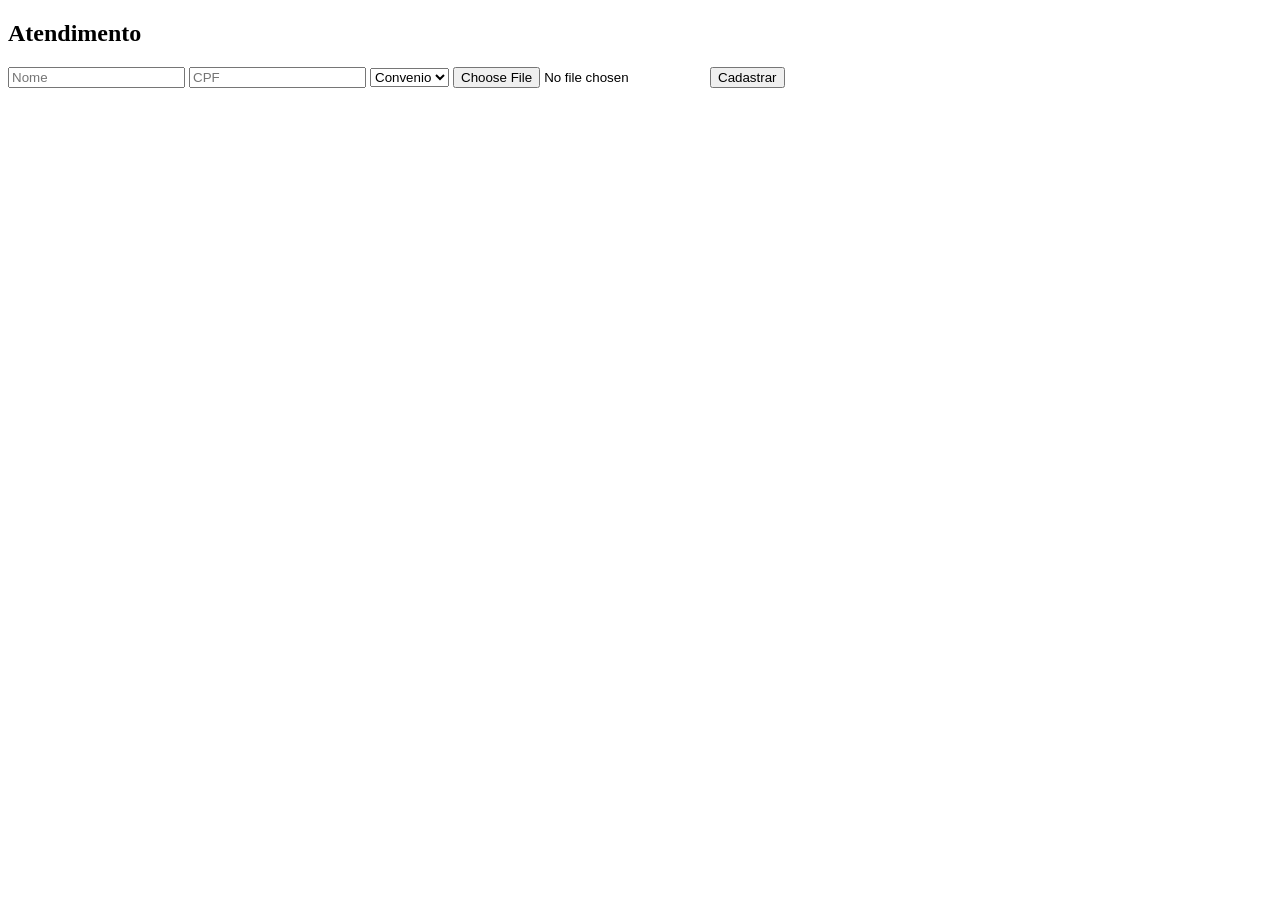
==== frontend/atendimento.html @ 47412a32 "Add files via upload" ====
<!DOCTYPE html>
<html>
<head><link rel="stylesheet" href="style.css"></head>
<body>
<div class="container">
<h2>Atendimento</h2>

<input id="nome" placeholder="Nome">
<input id="cpf" placeholder="CPF">

<select id="tipo">
  <option>Convenio</option>
  <option>Particular</option>
</select>

<input type="file" id="foto">

<button onclick="cadastrar()">Cadastrar</button>
</div>

<script>
function cadastrar(){
 fetch("http://localhost:3000/atendimento",{
  method:"POST",
  headers:{"Content-Type":"application/json"},
  body: JSON.stringify({
    nome: nome.value,
    cpf: cpf.value,
    tipo: tipo.value
  })
 });
 alert("Paciente enviado para triagem");
}
</script>
</body>
</html>
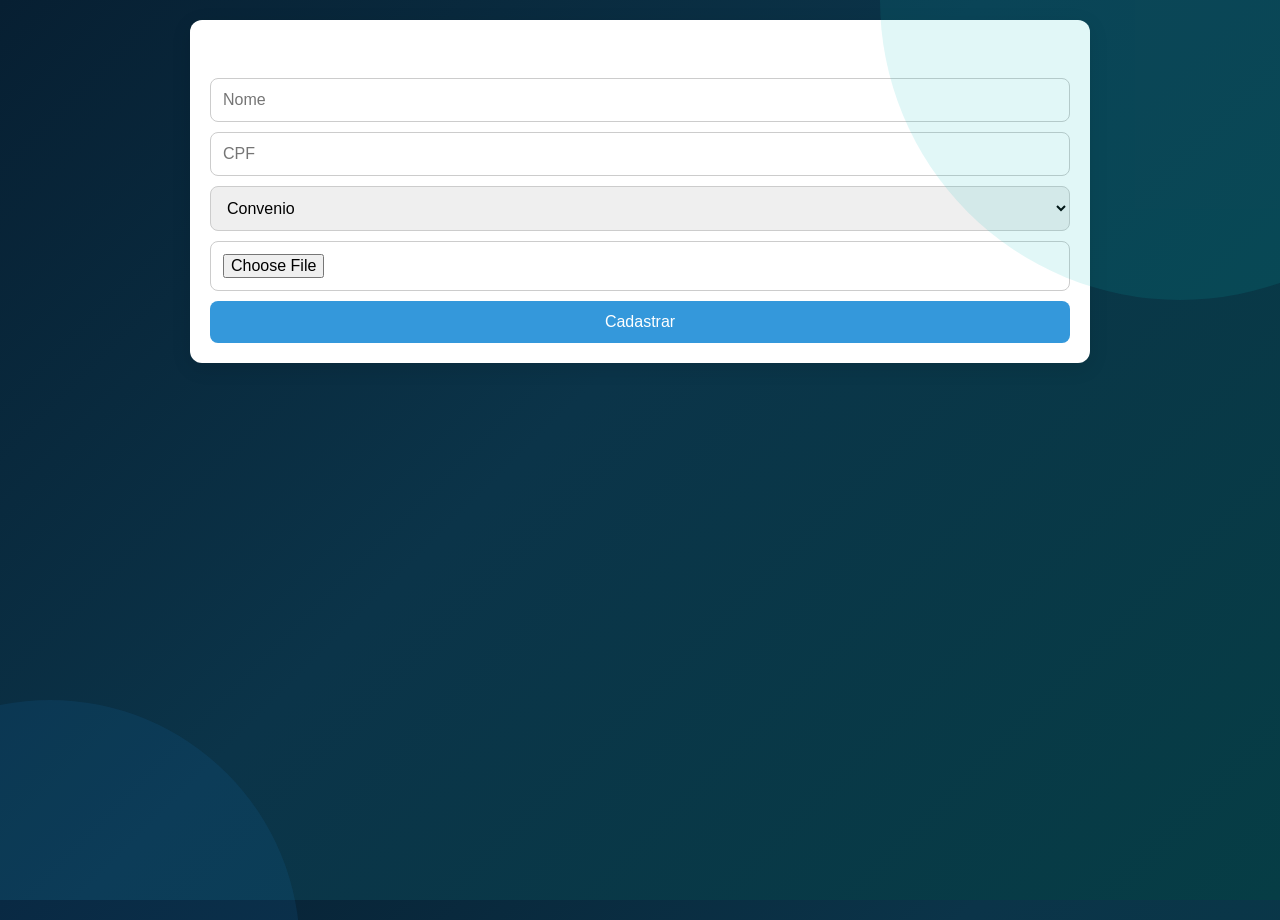
==== commit 9a675062: "Update atendimento.html" ====
--- a/frontend/atendimento.html
+++ b/frontend/atendimento.html
@@ -1,6 +1,6 @@
 <!DOCTYPE html>
 <html>
-<head><link rel="stylesheet" href="style.css"></head>
+<link rel="stylesheet" href="css/style.css">
 <body>
 <div class="container">
 <h2>Atendimento</h2>
@@ -33,4 +33,4 @@
 }
 </script>
 </body>
-</html>+</html>
--- a/frontend/css/style.css
+++ b/frontend/css/style.css
@@ -0,0 +1,2064 @@
+/* =========================================================
+   ESTILOS GERAIS
+   ========================================================= */
+
+body {
+    font-family: Arial;
+    background: #f4f6f9;
+    margin: 0;
+}
+
+.container {
+    width: 90%;
+    max-width: 900px;
+    margin: 20px auto;
+    background: white;
+    padding: 20px;
+    border-radius: 12px;
+    box-shadow: 0 5px 20px rgba(0, 0, 0, 0.1);
+}
+
+input,
+select,
+textarea,
+button {
+    width: 100%;
+    padding: 12px;
+    margin-top: 10px;
+    border-radius: 8px;
+    border: 1px solid #ccc;
+    font-size: 16px;
+}
+
+textarea {
+    min-height: 100px;
+    resize: none;
+}
+
+button {
+    background: #3498db;
+    color: white;
+    border: none;
+    cursor: pointer;
+}
+
+button:hover {
+    background: #2980b9;
+}
+
+.card {
+    border: 1px solid #ddd;
+    padding: 15px;
+    margin: 15px 0;
+    border-radius: 10px;
+    background: white;
+    box-shadow: 0 2px 8px rgba(0, 0, 0, 0.08);
+}
+
+.verde {
+    background: #2ecc71;
+    color: white;
+    padding: 5px 10px;
+    border-radius: 6px;
+}
+
+.amarelo {
+    background: #f1c40f;
+    padding: 5px 10px;
+    border-radius: 6px;
+}
+
+.vermelho {
+    background: #e74c3c;
+    color: white;
+    padding: 5px 10px;
+    border-radius: 6px;
+}
+
+
+
+
+/* =========================================================
+   TELA DE LOGIN
+   ========================================================= */
+
+.login-page {
+    min-height: 100vh;
+
+    display: flex;
+    align-items: center;
+    justify-content: center;
+
+    padding: 20px;
+
+    font-family:
+        Arial,
+        Helvetica,
+        sans-serif;
+
+    background:
+        radial-gradient(
+            circle at 10% 10%,
+            rgba(14, 165, 164, 0.20),
+            transparent 30%
+        ),
+        radial-gradient(
+            circle at 90% 90%,
+            rgba(30, 136, 229, 0.18),
+            transparent 30%
+        ),
+        linear-gradient(
+            135deg,
+            #eaf8ff,
+            #f8fcff,
+            #eafaf7
+        );
+}
+
+
+/* CARTÃO DO LOGIN */
+
+.login-container {
+    width: 100%;
+    max-width: 430px;
+
+    margin: 0;
+
+    padding: 45px 40px;
+
+    background: rgba(255, 255, 255, 0.96);
+
+    border-radius: 24px;
+
+    border: 1px solid #e5eef3;
+
+    box-shadow:
+        0 25px 70px rgba(25, 75, 100, 0.15);
+
+    text-align: center;
+
+    animation: aparecer 0.5s ease;
+}
+
+
+/* LOGO */
+
+.login-container .logo {
+    width: 76px;
+    height: 76px;
+
+    margin: 0 auto 22px;
+
+    display: flex;
+    align-items: center;
+    justify-content: center;
+
+    border-radius: 22px;
+
+    background:
+        linear-gradient(
+            135deg,
+            #08a6a6,
+            #167bd4
+        );
+
+    color: white;
+
+    font-size: 42px;
+    font-weight: bold;
+
+    box-shadow:
+        0 12px 28px rgba(14, 150, 170, 0.25);
+}
+
+
+/* TÍTULO */
+
+.login-container h1 {
+    color: #173b56;
+
+    font-size: 28px;
+
+    margin: 0 0 8px;
+}
+
+
+/* SUBTÍTULO */
+
+.login-container .subtitle {
+    color: #7d909e;
+
+    font-size: 15px;
+
+    margin: 0 0 32px;
+}
+
+
+/* CAMPOS */
+
+.login-container .input-box {
+    text-align: left;
+
+    margin-bottom: 20px;
+}
+
+.login-container .input-box label {
+    display: block;
+
+    margin-bottom: 8px;
+
+    color: #36566d;
+
+    font-size: 14px;
+
+    font-weight: bold;
+}
+
+.login-container .input-box input {
+    width: 100%;
+
+    height: 53px;
+
+    padding: 0 16px;
+
+    margin-top: 0;
+
+    border: 1px solid #d5e1e8;
+
+    border-radius: 12px;
+
+    outline: none;
+
+    background: #f8fbfd;
+
+    color: #173b56;
+
+    font-size: 15px;
+
+    transition: 0.2s;
+
+    box-sizing: border-box;
+}
+
+.login-container .input-box input::placeholder {
+    color: #9aabb7;
+}
+
+.login-container .input-box input:focus {
+    background: white;
+
+    border-color: #0da5a4;
+
+    box-shadow:
+        0 0 0 4px
+        rgba(13, 165, 164, 0.12);
+}
+
+
+/* BOTÃO DO LOGIN */
+
+.login-container button {
+    width: 100%;
+
+    height: 54px;
+
+    margin-top: 4px;
+
+    padding: 0;
+
+    border: none;
+
+    border-radius: 12px;
+
+    background:
+        linear-gradient(
+            135deg,
+            #0ba5a4,
+            #147fd0
+        );
+
+    color: white;
+
+    font-size: 16px;
+
+    font-weight: bold;
+
+    cursor: pointer;
+
+    display: flex;
+
+    align-items: center;
+    justify-content: center;
+
+    gap: 12px;
+
+    box-shadow:
+        0 10px 24px
+        rgba(20, 127, 208, 0.22);
+
+    transition:
+        transform 0.2s ease,
+        box-shadow 0.2s ease,
+        filter 0.2s ease;
+}
+
+.login-container button:hover {
+    transform: translateY(-2px);
+
+    filter: brightness(1.05);
+
+    box-shadow:
+        0 15px 30px
+        rgba(20, 127, 208, 0.28);
+}
+
+.login-container button:active {
+    transform: translateY(0);
+}
+
+
+/* SETA */
+
+.login-container .arrow {
+    font-size: 21px;
+
+    transition: 0.2s;
+}
+
+.login-container button:hover .arrow {
+    transform: translateX(5px);
+}
+
+
+/* MENSAGEM DE ERRO */
+
+#erro {
+    min-height: 20px;
+
+    margin-top: 15px;
+
+    color: #dc3545;
+
+    font-size: 14px;
+
+    font-weight: bold;
+}
+
+
+/* SEGURANÇA */
+
+.login-container .security {
+    margin-top: 25px;
+
+    color: #8b9ba7;
+
+    font-size: 12px;
+}
+
+
+/* ANIMAÇÃO */
+
+@keyframes aparecer {
+
+    from {
+        opacity: 0;
+
+        transform:
+            translateY(20px);
+    }
+
+    to {
+        opacity: 1;
+
+        transform:
+            translateY(0);
+    }
+
+}
+
+
+/* =========================================================
+   RESPONSIVIDADE DO LOGIN
+   ========================================================= */
+
+@media (max-width: 480px) {
+
+    .login-page {
+        padding: 15px;
+    }
+
+    .login-container {
+        padding: 35px 25px;
+
+        border-radius: 20px;
+    }
+
+    .login-container .logo {
+        width: 65px;
+        height: 65px;
+
+        font-size: 36px;
+    }
+
+    .login-container h1 {
+        font-size: 24px;
+    }
+
+}
+
+
+
+/* =========================================================
+   PAINEL MÉDICO
+   ========================================================= */
+
+
+/* CABEÇALHO */
+
+.painel-header {
+    display: flex;
+    justify-content: space-between;
+    align-items: center;
+    margin-bottom: 20px;
+}
+
+.painel-titulo {
+    margin: 0;
+}
+
+
+/* BOTÃO ABRIR TV */
+
+.btn-abrir-tv {
+    width: auto;
+
+    background: #17a2b8;
+
+    color: white;
+
+    border: none;
+
+    padding: 8px 16px;
+
+    border-radius: 5px;
+
+    font-size: 14px;
+
+    cursor: pointer;
+
+    margin-top: 0;
+}
+
+.btn-abrir-tv:hover {
+    background: #117a8b;
+}
+
+
+/* CONSULTÓRIO */
+
+.consultorio-input {
+    display: flex;
+
+    align-items: center;
+
+    gap: 10px;
+
+    margin-bottom: 16px;
+
+    background: #f0f4ff;
+
+    padding: 10px 14px;
+
+    border-radius: 6px;
+
+    border: 1px solid #d0d8f0;
+}
+
+.consultorio-input label {
+    font-weight: bold;
+}
+
+.consultorio-input input {
+    width: 60px;
+
+    text-align: center;
+
+    font-size: 18px;
+
+    font-weight: bold;
+
+    padding: 4px 8px;
+
+    margin-top: 0;
+
+    border: 1px solid #ccc;
+
+    border-radius: 4px;
+}
+
+.consultorio-info {
+    color: #666;
+
+    font-size: 13px;
+}
+
+
+/* AÇÕES DO PACIENTE */
+
+.acoes-paciente {
+    display: flex;
+
+    gap: 8px;
+
+    flex-wrap: wrap;
+}
+
+
+/* BOTÃO DA TV */
+
+.btn-tv {
+    width: auto;
+
+    background: #28a745;
+
+    color: white;
+
+    border: none;
+
+    padding: 8px 14px;
+
+    border-radius: 5px;
+
+    cursor: pointer;
+
+    font-size: 14px;
+
+    margin-top: 8px;
+}
+
+.btn-tv:hover {
+    background: #1e7e34;
+}
+
+
+/* BOTÃO DAR ALTA */
+
+.btn-alta {
+    width: auto;
+
+    background: #dc3545;
+
+    color: white;
+
+    border: none;
+
+    padding: 8px 14px;
+
+    border-radius: 5px;
+
+    cursor: pointer;
+
+    font-size: 14px;
+
+    margin-top: 8px;
+}
+
+.btn-alta:hover {
+    background: #bb2d3b;
+}
+
+
+/* FILA VAZIA */
+
+.fila-vazia {
+    color: #888;
+
+    text-align: center;
+}
+
+
+/* =========================================================
+   MODAL DE ALTA
+   ========================================================= */
+
+.modal-alta {
+    display: none;
+
+    position: fixed;
+
+    z-index: 99999;
+
+    left: 0;
+    top: 0;
+
+    width: 100%;
+    height: 100%;
+
+    background: rgba(0, 0, 0, 0.65);
+
+    align-items: center;
+    justify-content: center;
+
+    padding: 20px;
+
+    box-sizing: border-box;
+}
+
+
+.caixa-alta {
+    background: white;
+
+    width: 100%;
+
+    max-width: 600px;
+
+    max-height: 90vh;
+
+    overflow-y: auto;
+
+    padding: 25px;
+
+    border-radius: 12px;
+
+    box-shadow:
+        0 10px 40px rgba(0, 0, 0, 0.3);
+
+    box-sizing: border-box;
+}
+
+
+.caixa-alta h2 {
+    margin-top: 0;
+
+    margin-bottom: 25px;
+
+    text-align: center;
+
+    color: #333;
+}
+
+
+/* CAMPOS DA ALTA */
+
+.campo-alta {
+    margin-bottom: 16px;
+}
+
+
+.campo-alta label {
+    display: block;
+
+    font-weight: bold;
+
+    margin-bottom: 6px;
+
+    color: #333;
+}
+
+
+.campo-alta input,
+.campo-alta textarea {
+    width: 100%;
+
+    box-sizing: border-box;
+
+    padding: 11px;
+
+    margin-top: 0;
+
+    border: 1px solid #ccc;
+
+    border-radius: 6px;
+
+    font-size: 15px;
+
+    font-family: Arial, sans-serif;
+}
+
+
+.campo-alta textarea {
+    resize: vertical;
+}
+
+
+.campo-alta input[readonly] {
+    background: #f2f2f2;
+}
+
+
+/* =========================================================
+   BOTÕES DO FORMULÁRIO DE ALTA
+   ========================================================= */
+
+.botoes-alta {
+    display: flex;
+
+    gap: 10px;
+
+    margin-top: 20px;
+}
+
+
+.botoes-alta button {
+    margin-top: 0;
+}
+
+
+.btn-gerar-alta {
+    flex: 1;
+
+    background: #198754;
+
+    color: white;
+
+    border: none;
+
+    padding: 12px;
+
+    border-radius: 6px;
+
+    cursor: pointer;
+
+    font-size: 15px;
+
+    font-weight: bold;
+}
+
+
+.btn-gerar-alta:hover {
+    background: #157347;
+}
+
+
+.btn-cancelar-alta {
+    flex: 1;
+
+    background: #6c757d;
+
+    color: white;
+
+    border: none;
+
+    padding: 12px;
+
+    border-radius: 6px;
+
+    cursor: pointer;
+
+    font-size: 15px;
+
+    font-weight: bold;
+}
+
+
+.btn-cancelar-alta:hover {
+    background: #5c636a;
+}
+
+
+/* =========================================================
+   DOCUMENTO DA ALTA
+   ========================================================= */
+
+#documentoAlta {
+    display: none;
+}
+
+
+.cabecalho-pdf {
+    text-align: center;
+
+    border-bottom: 2px solid #000;
+
+    padding-bottom: 15px;
+
+    margin-bottom: 25px;
+}
+
+
+.cabecalho-pdf h1 {
+    margin-bottom: 5px;
+}
+
+
+.cabecalho-pdf p {
+    margin-top: 0;
+}
+
+
+#pdfMotivo,
+#pdfObservacoes {
+    white-space: pre-wrap;
+
+    line-height: 1.6;
+}
+
+
+.assinatura-pdf {
+    margin-top: 100px;
+
+    text-align: center;
+}
+
+
+/* =========================================================
+   IMPRESSÃO
+   ========================================================= */
+
+@media print {
+
+    body * {
+        visibility: hidden;
+    }
+
+
+    #documentoAlta,
+    #documentoAlta * {
+        visibility: visible;
+    }
+
+
+    #documentoAlta {
+        display: block;
+
+        position: absolute;
+
+        left: 0;
+
+        top: 0;
+
+        width: 100%;
+
+        min-height: 100vh;
+
+        padding: 40px;
+
+        box-sizing: border-box;
+
+        background: white;
+
+        color: black;
+
+        font-family: Arial, sans-serif;
+    }
+
+
+    @page {
+        size: A4;
+
+        margin: 15mm;
+    }
+
+}
+
+
+/* =========================================================
+   CELULAR
+   ========================================================= */
+
+@media (max-width: 600px) {
+
+    .painel-header {
+        flex-direction: column;
+
+        align-items: stretch;
+
+        gap: 10px;
+    }
+
+
+    .btn-abrir-tv {
+        width: 100%;
+    }
+
+
+    .consultorio-input {
+        flex-wrap: wrap;
+    }
+
+
+    .botoes-alta {
+        flex-direction: column;
+    }
+
+
+    .caixa-alta {
+        padding: 18px;
+    }
+
+}
+
+
+
+ /* =========================================================
+    TRIAGEM HOSPITALAR
+    ========================================================= */
+
+
+/* CONTAINER */
+
+.triagem-container {
+    max-width: 1100px;
+
+    margin: 0 auto;
+
+    padding: 30px;
+
+    background: #ffffff;
+
+    border-radius: 22px;
+
+    box-shadow:
+        0 20px 60px
+        rgba(23, 67, 91, 0.13);
+
+    border: 1px solid #e1ebf0;
+}
+
+
+/* =========================================================
+   CABEÇALHO
+   ========================================================= */
+
+.cabecalho {
+    display: flex;
+
+    align-items: center;
+
+    justify-content: space-between;
+
+    gap: 20px;
+
+    margin-bottom: 30px;
+
+    padding-bottom: 25px;
+
+    border-bottom: 1px solid #e5edf2;
+}
+
+
+.cabecalho-info {
+    display: flex;
+
+    align-items: center;
+
+    gap: 15px;
+}
+
+
+.icone {
+    width: 58px;
+    height: 58px;
+
+    display: flex;
+
+    align-items: center;
+    justify-content: center;
+
+    border-radius: 16px;
+
+    background:
+        linear-gradient(
+            135deg,
+            #08a5a5,
+            #167fd0
+        );
+
+    color: white;
+
+    font-size: 28px;
+
+    box-shadow:
+        0 8px 20px
+        rgba(22, 127, 208, 0.20);
+}
+
+
+.cabecalho h1 {
+    font-size: 25px;
+
+    color: #173b56;
+
+    margin: 0 0 5px;
+}
+
+
+.cabecalho p {
+    color: #8497a3;
+
+    font-size: 14px;
+
+    margin: 0;
+}
+
+
+/* =========================================================
+   BOTÃO TV
+   ========================================================= */
+
+.triagem-container .btn-abrir-tv {
+    width: auto;
+
+    border: none;
+
+    background:
+        linear-gradient(
+            135deg,
+            #08a5a5,
+            #167fd0
+        );
+
+    color: white;
+
+    padding: 12px 17px;
+
+    border-radius: 10px;
+
+    font-size: 14px;
+
+    font-weight: bold;
+
+    cursor: pointer;
+
+    transition: 0.2s;
+
+    margin-top: 0;
+}
+
+
+.triagem-container .btn-abrir-tv:hover {
+    transform: translateY(-2px);
+
+    filter: brightness(1.05);
+}
+
+
+/* =========================================================
+   SEÇÃO DA FILA
+   ========================================================= */
+
+.fila {
+    background: #f5fbfd;
+
+    border: 1px solid #dcebf1;
+
+    border-radius: 16px;
+
+    padding: 22px;
+
+    margin-bottom: 30px;
+}
+
+
+.fila-header {
+    display: flex;
+
+    align-items: center;
+
+    justify-content: space-between;
+
+    gap: 20px;
+
+    margin-bottom: 18px;
+}
+
+
+.fila-header h2 {
+    font-size: 19px;
+
+    color: #244d67;
+
+    margin: 0;
+}
+
+
+.fila-header p {
+    color: #8295a1;
+
+    font-size: 12px;
+
+    line-height: 1.5;
+
+    text-align: right;
+
+    margin: 0;
+}
+
+
+/* =========================================================
+   ITEM DO PACIENTE
+   ========================================================= */
+
+.fila-item {
+    display: flex;
+
+    align-items: center;
+
+    justify-content: space-between;
+
+    gap: 15px;
+
+    background: white;
+
+    border: 1px solid #e0e9ee;
+
+    border-radius: 11px;
+
+    padding: 15px;
+
+    margin-bottom: 9px;
+
+    transition: 0.2s;
+}
+
+
+.fila-item:last-child {
+    margin-bottom: 0;
+}
+
+
+.fila-item:hover {
+    border-color: #b7d7e0;
+
+    box-shadow:
+        0 5px 18px
+        rgba(20, 70, 90, 0.07);
+}
+
+
+.paciente-nome {
+    display: block;
+
+    color: #244d67;
+
+    font-size: 15px;
+
+    font-weight: bold;
+
+    margin-bottom: 5px;
+}
+
+
+.paciente-detalhes {
+    color: #899aa5;
+
+    font-size: 12px;
+}
+
+
+/* =========================================================
+   BOTÃO CHAMAR
+   ========================================================= */
+
+.btn-chamar {
+    flex-shrink: 0;
+
+    width: auto;
+
+    border: none;
+
+    background: #19a36b;
+
+    color: white;
+
+    padding: 9px 14px;
+
+    border-radius: 8px;
+
+    font-size: 13px;
+
+    font-weight: bold;
+
+    cursor: pointer;
+
+    transition: 0.2s;
+
+    margin-top: 0;
+}
+
+
+
+
+
+
+/* =====================================================
+   TV.HTML
+===================================================== */
+
+* {
+    margin: 0;
+    padding: 0;
+    box-sizing: border-box;
+}
+
+html,
+body {
+    width: 100%;
+    height: 100%;
+}
+
+body {
+    font-family:
+        Arial,
+        Helvetica,
+        sans-serif;
+
+    background:
+        linear-gradient(
+            135deg,
+            #071f32 0%,
+            #0b3449 45%,
+            #063d45 100%
+        );
+
+    color: white;
+
+    overflow: hidden;
+}
+
+/* =====================================================
+   FUNDO DECORATIVO
+===================================================== */
+
+body::before {
+    content: "";
+
+    position: fixed;
+
+    width: 600px;
+    height: 600px;
+
+    top: -300px;
+    right: -200px;
+
+    border-radius: 50%;
+
+    background:
+        rgba(14, 190, 184, 0.12);
+
+    pointer-events: none;
+}
+
+body::after {
+    content: "";
+
+    position: fixed;
+
+    width: 500px;
+    height: 500px;
+
+    bottom: -300px;
+    left: -200px;
+
+    border-radius: 50%;
+
+    background:
+        rgba(35, 140, 220, 0.10);
+
+    pointer-events: none;
+}
+
+/* =====================================================
+   CONTAINER DA TV
+===================================================== */
+
+.tv-container {
+    position: relative;
+    z-index: 1;
+
+    display: grid;
+
+    grid-template-columns:
+        32% 68%;
+
+    gap: 18px;
+
+    width: 96vw;
+    height: 94vh;
+
+    margin: 3vh auto;
+}
+
+/* =====================================================
+   PAINÉIS
+===================================================== */
+
+.left-panel,
+.right-panel {
+    display: flex;
+
+    flex-direction: column;
+
+    gap: 18px;
+
+    min-width: 0;
+}
+
+/* =====================================================
+   CAIXAS
+===================================================== */
+
+.box {
+    position: relative;
+
+    overflow: hidden;
+
+    display: flex;
+
+    flex-direction: column;
+
+    align-items: center;
+
+    justify-content: center;
+
+    text-align: center;
+
+    background:
+        linear-gradient(
+            145deg,
+            #ffffff,
+            #f1f8fb
+        );
+
+    border: 1px solid
+        rgba(255, 255, 255, 0.8);
+
+    border-radius: 20px;
+
+    box-shadow:
+        0 15px 40px
+        rgba(0, 0, 0, 0.25);
+
+    color: #163b52;
+}
+
+/* =====================================================
+   LINHA DECORATIVA
+===================================================== */
+
+.box::before {
+    content: "";
+
+    position: absolute;
+
+    top: 0;
+    left: 0;
+
+    width: 100%;
+    height: 6px;
+
+    background:
+        linear-gradient(
+            90deg,
+            #08aaa5,
+            #1789d4
+        );
+}
+
+/* =====================================================
+   TÍTULOS
+===================================================== */
+
+.box-title {
+    color: #587381;
+
+    font-size: clamp(
+        16px,
+        1.7vw,
+        28px
+    );
+
+    font-weight: 800;
+
+    letter-spacing: 2px;
+
+    text-transform: uppercase;
+
+    margin-bottom: 12px;
+}
+
+/* =====================================================
+   PAINEL DO LOCAL
+===================================================== */
+
+.local-box {
+    flex: 1;
+
+    padding: 25px;
+}
+
+.local-box .box-title {
+    color: #168b91;
+
+    font-size: clamp(
+        18px,
+        2vw,
+        30px
+    );
+}
+
+.local-number {
+    color: #147fc4;
+
+    font-size: clamp(
+        80px,
+        10vw,
+        180px
+    );
+
+    font-weight: 900;
+
+    line-height: 0.95;
+
+    text-shadow:
+        0 5px 15px
+        rgba(20, 127, 196, 0.15);
+}
+
+.local-type {
+    margin-top: 12px;
+
+    color: #617985;
+
+    font-size: clamp(
+        15px,
+        1.5vw,
+        24px
+    );
+
+    font-weight: bold;
+
+    text-transform: uppercase;
+}
+
+/* =====================================================
+   HISTÓRICO
+===================================================== */
+
+.history-box {
+    flex: 1;
+
+    align-items: stretch;
+
+    justify-content: flex-start;
+
+    padding: 25px;
+}
+
+.history-box .box-title {
+    align-self: center;
+
+    margin-bottom: 20px;
+
+    color: #168b91;
+}
+
+#history-list {
+    width: 100%;
+
+    list-style: none;
+}
+
+#history-list li {
+    display: flex;
+
+    align-items: center;
+
+    gap: 10px;
+
+    width: 100%;
+
+    padding: 11px 12px;
+
+    margin-bottom: 9px;
+
+    border-radius: 9px;
+
+    background: #edf6f8;
+
+    border-left: 4px solid #0ca5a5;
+
+    color: #31576a;
+
+    font-size: clamp(
+        13px,
+        1.2vw,
+        19px
+    );
+
+    font-weight: bold;
+
+    text-align: left;
+}
+
+#history-list li::before {
+    content: "✓";
+
+    color: #0ca5a5;
+
+    font-weight: 900;
+}
+
+/* =====================================================
+   PAINEL DO PACIENTE
+===================================================== */
+
+.patient-box {
+    flex: 3;
+
+    padding: 30px;
+}
+
+.patient-box .box-title {
+    color: #168b91;
+
+    font-size: clamp(
+        18px,
+        2vw,
+        32px
+    );
+
+    margin-bottom: 25px;
+}
+
+.patient-name {
+    max-width: 95%;
+
+    color: #c62828;
+
+    font-size: clamp(
+        50px,
+        6.5vw,
+        125px
+    );
+
+    font-weight: 900;
+
+    line-height: 1.05;
+
+    text-transform: uppercase;
+
+    overflow-wrap: anywhere;
+
+    text-shadow:
+        0 5px 15px
+        rgba(198, 40, 40, 0.12);
+}
+
+/* =====================================================
+   MENSAGEM DE AGUARDE
+===================================================== */
+
+.patient-name:empty {
+    display: none;
+}
+
+/* =====================================================
+   LOGO
+===================================================== */
+
+.logo-box {
+    flex: 1;
+
+    flex-direction: row;
+
+    gap: 15px;
+
+    padding: 20px;
+}
+
+.logo-icon {
+    width: 55px;
+    height: 55px;
+
+    display: flex;
+
+    align-items: center;
+    justify-content: center;
+
+    border-radius: 15px;
+
+    background:
+        linear-gradient(
+            135deg,
+            #08aaa5,
+            #1789d4
+        );
+
+    font-size: 28px;
+
+    box-shadow:
+        0 8px 20px
+        rgba(20, 127, 208, 0.18);
+}
+
+.logo-text {
+    color: #244d67;
+
+    font-size: clamp(
+        22px,
+        2.5vw,
+        42px
+    );
+
+    font-weight: 900;
+
+    text-transform: uppercase;
+}
+
+.logo-subtitle {
+    color: #7b909c;
+
+    font-size: clamp(
+        10px,
+        1vw,
+        16px
+    );
+
+    margin-top: 4px;
+
+    text-transform: uppercase;
+
+    letter-spacing: 1px;
+}
+
+/* =====================================================
+   ANIMAÇÃO DE NOVA CHAMADA
+===================================================== */
+
+@keyframes chamada {
+    0% {
+        transform: scale(1);
+
+        box-shadow:
+            0 15px 40px
+            rgba(0, 0, 0, 0.25);
+    }
+
+    25% {
+        transform: scale(1.015);
+
+        box-shadow:
+            0 0 0 8px
+            rgba(198, 40, 40, 0.15),
+            0 20px 50px
+            rgba(198, 40, 40, 0.25);
+    }
+
+    50% {
+        transform: scale(1);
+    }
+
+    75% {
+        transform: scale(1.015);
+
+        box-shadow:
+            0 0 0 8px
+            rgba(198, 40, 40, 0.15),
+            0 20px 50px
+            rgba(198, 40, 40, 0.25);
+    }
+
+    100% {
+        transform: scale(1);
+    }
+}
+
+.flash {
+    animation:
+        chamada 0.7s ease-in-out 3;
+}
+
+/* =====================================================
+   RESPONSIVIDADE
+===================================================== */
+
+@media (max-width: 900px) {
+
+    .tv-container {
+        grid-template-columns:
+            1fr 1.8fr;
+
+        gap: 10px;
+
+        width: 98vw;
+
+        height: 96vh;
+
+        margin: 2vh auto;
+    }
+
+    .left-panel,
+    .right-panel {
+        gap: 10px;
+    }
+
+    .box {
+        border-radius: 14px;
+    }
+
+    .local-box,
+    .history-box,
+    .patient-box,
+    .logo-box {
+        padding: 15px;
+    }
+}
+
+
+
+
+.btn-chamar:hover {
+    background: #138653;
+
+    transform: translateY(-1px);
+}
+
+
+/* =========================================================
+   BOTÃO ATUALIZAR
+   ========================================================= */
+
+.btn-atualizar {
+    width: auto;
+
+    margin-top: 15px;
+
+    padding: 8px 13px;
+
+    border: 1px solid #d4e1e7;
+
+    border-radius: 8px;
+
+    background: white;
+
+    color: #526e7d;
+
+    font-size: 13px;
+
+    cursor: pointer;
+}
+
+
+.btn-atualizar:hover {
+    background: #eef8fa;
+}
+
+
+/* =========================================================
+   FILA VAZIA
+   ========================================================= */
+
+.triagem-container .fila-vazia {
+    padding: 25px;
+
+    background: white;
+
+    border: 1px dashed #d3e1e7;
+
+    border-radius: 10px;
+
+    text-align: center;
+
+    color: #899aa5;
+
+    font-size: 14px;
+}
+
+
+.fila-erro {
+    color: #c0392b !important;
+}
+
+
+/* =========================================================
+   DIVISOR
+   ========================================================= */
+
+.divisor {
+    width: 100%;
+
+    height: 1px;
+
+    background: #e5edf2;
+
+    margin: 30px 0;
+}
+
+
+/* =========================================================
+   FORMULÁRIO
+   ========================================================= */
+
+.formulario h2 {
+    color: #244d67;
+
+    font-size: 20px;
+
+    margin: 0 0 20px;
+}
+
+
+.form-grid {
+    display: grid;
+
+    grid-template-columns:
+        1fr 1fr;
+
+    gap: 18px;
+}
+
+
+.campo {
+    display: flex;
+
+    flex-direction: column;
+}
+
+
+.campo-completo {
+    grid-column: 1 / -1;
+}
+
+
+.campo label {
+    color: #36566d;
+
+    font-size: 13px;
+
+    font-weight: bold;
+
+    margin-bottom: 7px;
+}
+
+
+.campo input,
+.campo select,
+.campo textarea {
+    width: 100%;
+
+    border: 1px solid #d6e2e8;
+
+    border-radius: 10px;
+
+    background: #f9fcfd;
+
+    color: #173b56;
+
+    font-family:
+        Arial,
+        Helvetica,
+        sans-serif;
+
+    font-size: 14px;
+
+    outline: none;
+
+    transition: 0.2s;
+
+    margin-top: 0;
+
+    box-sizing: border-box;
+}
+
+
+.campo input,
+.campo select {
+    height: 48px;
+
+    padding: 0 13px;
+}
+
+
+.campo textarea {
+    min-height: 115px;
+
+    padding: 13px;
+
+    resize: vertical;
+}
+
+
+.campo input::placeholder,
+.campo textarea::placeholder {
+    color: #9aaab4;
+}
+
+
+.campo input:focus,
+.campo select:focus,
+.campo textarea:focus {
+    background: white;
+
+    border-color: #08a5a5;
+
+    box-shadow:
+        0 0 0 4px
+        rgba(8, 165, 165, 0.10);
+}
+
+
+/* =========================================================
+   RESULTADO
+   ========================================================= */
+
+#resultado {
+    display: none;
+
+    margin-top: 20px;
+
+    padding: 16px;
+
+    border-radius: 10px;
+
+    text-align: center;
+
+    font-size: 15px;
+
+    font-weight: bold;
+}
+
+
+#resultado.verde {
+    display: block;
+
+    color: #18733d;
+
+    background: #eaf8ef;
+
+    border: 1px solid #bce5ca;
+}
+
+
+#resultado.amarelo {
+    display: block;
+
+    color: #906900;
+
+    background: #fff8df;
+
+    border: 1px solid #f0dc91;
+}
+
+
+#resultado.vermelho {
+    display: block;
+
+    color: #b52b2b;
+
+    background: #ffeded;
+
+    border: 1px solid #f0baba;
+}
+
+
+/* =========================================================
+   BOTÃO SALVAR
+   ========================================================= */
+
+.triagem-container .btn-salvar {
+    width: 100%;
+
+    height: 53px;
+
+    margin-top: 20px;
+
+    border: none;
+
+    border-radius: 10px;
+
+    background:
+        linear-gradient(
+            135deg,
+            #08a5a5,
+            #167fd0
+        );
+
+    color: white;
+
+    font-size: 15px;
+
+    font-weight: bold;
+
+    cursor: pointer;
+
+    box-shadow:
+        0 9px 22px
+        rgba(22, 127, 208, 0.20);
+
+    transition: 0.2s;
+}
+
+
+.triagem-container .btn-salvar:hover {
+    transform: translateY(-2px);
+
+    filter: brightness(1.05);
+}
+
+
+/* =========================================================
+   RESPONSIVO
+   ========================================================= */
+
+@media (max-width: 700px) {
+
+    body {
+        padding: 12px;
+    }
+
+
+    .triagem-container {
+        padding: 20px;
+
+        border-radius: 17px;
+    }
+
+
+    .cabecalho {
+        flex-direction: column;
+
+        align-items: stretch;
+    }
+
+
+    .triagem-container .btn-abrir-tv {
+        width: 100%;
+    }
+
+
+    .fila-header {
+        flex-direction: column;
+
+        align-items: flex-start;
+    }
+
+
+    .fila-header p {
+        text-align: left;
+    }
+
+
+    .fila-item {
+        flex-direction: column;
+
+        align-items: stretch;
+    }
+
+
+    .btn-chamar {
+        width: 100%;
+    }
+
+
+    .form-grid {
+        grid-template-columns: 1fr;
+    }
+
+
+    .campo-completo {
+        grid-column: auto;
+    }
+
+}
+
